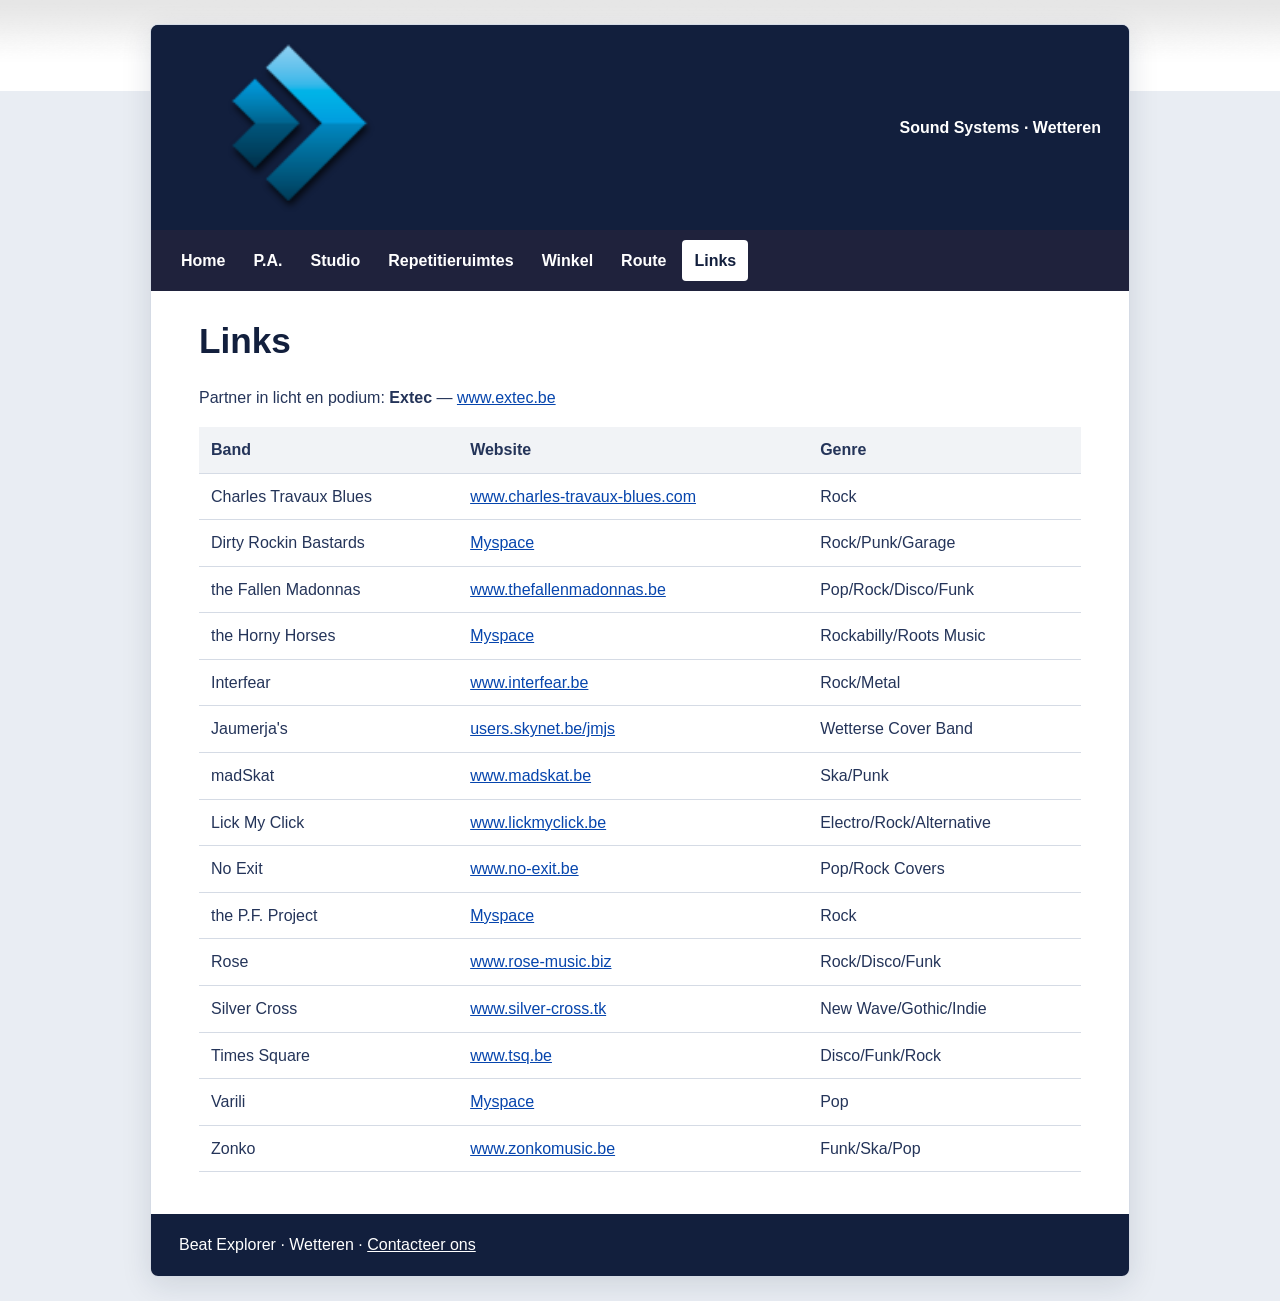
==== links.html @ 3db72b20 "Convert website pages to static HTML for GitHub Pages" ====
<!doctype html>
<html lang="nl-BE">
<head>
  <meta charset="utf-8">
  <meta name="viewport" content="width=device-width, initial-scale=1">
  <meta name="description" content="Muziekpartners en bands verbonden aan Beat Explorer.">
  <title>Links | Beat Explorer</title>
  <link rel="stylesheet" href="css/site.css">
</head>
<body><div class="site-shell">
  <header class="site-header"><a class="brand" href="index.html"><img src="logo.png" alt="Beat Explorer"></a><p>Sound Systems · Wetteren</p></header>
  <nav class="site-nav" aria-label="Hoofdnavigatie"><a href="index.html">Home</a><a href="pa.html">P.A.</a><a href="studio.html">Studio</a><a href="repetitieruimtes.html">Repetitieruimtes</a><a href="winkel.html">Winkel</a><a href="route.html">Route</a><a href="links.html" aria-current="page">Links</a></nav>
  <main class="page-content">
    <h1>Links</h1>
    <p>Partner in licht en podium: <strong>Extec</strong> — <a href="https://www.extec.be" target="_blank" rel="noopener noreferrer">www.extec.be</a></p>
    <div class="table-scroll"><table><thead><tr><th>Band</th><th>Website</th><th>Genre</th></tr></thead><tbody>
      <tr><td>Charles Travaux Blues</td><td><a href="https://www.charles-travaux-blues.com" target="_blank" rel="noopener noreferrer">www.charles-travaux-blues.com</a></td><td>Rock</td></tr>
      <tr><td>Dirty Rockin Bastards</td><td><a href="https://www.myspace.com/thedirtyrockinbastards" target="_blank" rel="noopener noreferrer">Myspace</a></td><td>Rock/Punk/Garage</td></tr>
      <tr><td>the Fallen Madonnas</td><td><a href="https://www.thefallenmadonnas.be" target="_blank" rel="noopener noreferrer">www.thefallenmadonnas.be</a></td><td>Pop/Rock/Disco/Funk</td></tr>
      <tr><td>the Horny Horses</td><td><a href="https://www.myspace.com/thehornyhorses" target="_blank" rel="noopener noreferrer">Myspace</a></td><td>Rockabilly/Roots Music</td></tr>
      <tr><td>Interfear</td><td><a href="https://www.interfear.be" target="_blank" rel="noopener noreferrer">www.interfear.be</a></td><td>Rock/Metal</td></tr>
      <tr><td>Jaumerja's</td><td><a href="https://users.skynet.be/jmjs" target="_blank" rel="noopener noreferrer">users.skynet.be/jmjs</a></td><td>Wetterse Cover Band</td></tr>
      <tr><td>madSkat</td><td><a href="https://www.madskat.be" target="_blank" rel="noopener noreferrer">www.madskat.be</a></td><td>Ska/Punk</td></tr>
      <tr><td>Lick My Click</td><td><a href="https://www.lickmyclick.be" target="_blank" rel="noopener noreferrer">www.lickmyclick.be</a></td><td>Electro/Rock/Alternative</td></tr>
      <tr><td>No Exit</td><td><a href="https://www.no-exit.be" target="_blank" rel="noopener noreferrer">www.no-exit.be</a></td><td>Pop/Rock Covers</td></tr>
      <tr><td>the P.F. Project</td><td><a href="https://www.myspace.com/thepfp" target="_blank" rel="noopener noreferrer">Myspace</a></td><td>Rock</td></tr>
      <tr><td>Rose</td><td><a href="https://www.rose-music.biz" target="_blank" rel="noopener noreferrer">www.rose-music.biz</a></td><td>Rock/Disco/Funk</td></tr>
      <tr><td>Silver Cross</td><td><a href="https://www.silver-cross.tk" target="_blank" rel="noopener noreferrer">www.silver-cross.tk</a></td><td>New Wave/Gothic/Indie</td></tr>
      <tr><td>Times Square</td><td><a href="https://www.tsq.be" target="_blank" rel="noopener noreferrer">www.tsq.be</a></td><td>Disco/Funk/Rock</td></tr>
      <tr><td>Varili</td><td><a href="https://www.myspace.com/varilimusic" target="_blank" rel="noopener noreferrer">Myspace</a></td><td>Pop</td></tr>
      <tr><td>Zonko</td><td><a href="https://www.zonkomusic.be" target="_blank" rel="noopener noreferrer">www.zonkomusic.be</a></td><td>Funk/Ska/Pop</td></tr>
    </tbody></table></div>
  </main>
  <footer class="site-footer">Beat Explorer · Wetteren · <a href="mailto:beat.explorer@pandora.be">Contacteer ons</a></footer>
</div></body>
</html>
---- css/site.css ----
/* Static GitHub Pages styles for Beat Explorer */
:root {
  color-scheme: light;
  --navy: #121f3d;
  --blue: #243459;
  --orange: #ed7600;
  --paper: #fff;
  --muted: #f1f3f6;
}

* { box-sizing: border-box; }
html { min-width: 320px; }
body {
  margin: 0;
  padding: 24px;
  background: #e9edf3 url("../images/bg.gif") repeat-x top;
  color: var(--blue);
  font: 16px/1.6 Arial, Helvetica, sans-serif;
}
a { color: #0645ad; }
a:hover, a:focus-visible { color: var(--orange); }
.site-shell {
  width: min(100%, 980px);
  margin: 0 auto;
  overflow: hidden;
  background: var(--paper);
  border: 1px solid #d5dbe5;
  border-radius: 8px;
  box-shadow: 0 8px 30px rgb(18 31 61 / 12%);
}
.site-header {
  min-height: 120px;
  display: flex;
  align-items: center;
  justify-content: space-between;
  gap: 20px;
  padding: 18px 28px;
  background: var(--navy) url("../images/bg_header.gif") center/cover no-repeat;
  color: #fff;
}
.brand { display: inline-flex; align-items: center; }
.brand img { display: block; width: min(220px, 52vw); height: auto; }
.site-header p { margin: 0; font-weight: 700; }
.site-nav {
  display: flex;
  flex-wrap: wrap;
  gap: 4px;
  padding: 10px 18px;
  background: var(--navy) url("../images/bg_navigation.gif") center/auto 100% repeat-x;
}
.site-nav a {
  padding: 8px 12px;
  border-radius: 4px;
  color: #fff;
  font-weight: 700;
  text-decoration: none;
}
.site-nav a:hover, .site-nav a:focus-visible, .site-nav a[aria-current="page"] {
  background: #fff;
  color: var(--navy);
}
.page-content { min-height: 360px; padding: 28px clamp(20px, 5vw, 48px) 42px; }
h1, h2 { line-height: 1.25; color: var(--navy); }
h1 { margin: 0 0 22px; font-size: clamp(1.7rem, 3vw, 2.2rem); }
h2 { margin-top: 1.7em; font-size: 1.3rem; }
.page-content p { max-width: 75ch; }
.page-content li { margin: 0.35em 0; }
.contact-card { margin: 30px 0 20px; padding: 20px 24px; border-left: 4px solid var(--orange); background: var(--muted); }
.contact-card h2 { margin-top: 0; }
address { font-style: normal; }
.content-with-gallery { display: grid; grid-template-columns: minmax(0, 1fr) 150px; gap: 28px; align-items: start; }
.gallery { display: grid; gap: 12px; }
.gallery img { display: block; width: 100%; height: auto; border: 1px solid #d5dbe5; }
.gallery a:focus-visible { outline: 3px solid var(--orange); }
.brand-grid { display: grid; grid-template-columns: repeat(auto-fit, minmax(180px, 1fr)); gap: 12px; margin: 22px 0; }
.brand-grid a { display: flex; min-height: 92px; align-items: center; gap: 14px; padding: 12px; border: 1px solid #d5dbe5; border-radius: 5px; background: #fff; font-weight: 700; text-decoration: none; }
.brand-grid a:hover { background: var(--muted); }
.brand-grid img { width: 60px; height: 60px; object-fit: contain; }
.map-gallery { display: grid; grid-template-columns: repeat(auto-fit, minmax(180px, 1fr)); gap: 12px; }
.map-gallery img { width: 100%; height: auto; border: 1px solid #d5dbe5; }
.table-scroll { overflow-x: auto; }
table { width: 100%; border-collapse: collapse; }
th, td { padding: 10px 12px; border-bottom: 1px solid #d5dbe5; text-align: left; vertical-align: top; }
th { background: var(--muted); }
.site-footer { padding: 18px 28px; background: var(--navy); color: #fff; }
.site-footer a { color: #fff; }
hr { margin: 26px 0; border: 0; border-top: 1px solid #c8cfda; }
@media (max-width: 650px) {
  body { padding: 10px; }
  .site-header { min-height: 96px; padding: 14px 18px; }
  .site-header p { max-width: 120px; text-align: right; font-size: 0.9rem; }
  .site-nav { padding: 8px; gap: 2px; }
  .site-nav a { padding: 7px 9px; font-size: 0.92rem; }
  .content-with-gallery { grid-template-columns: 1fr; }
  .gallery { grid-template-columns: repeat(2, minmax(0, 1fr)); }
}
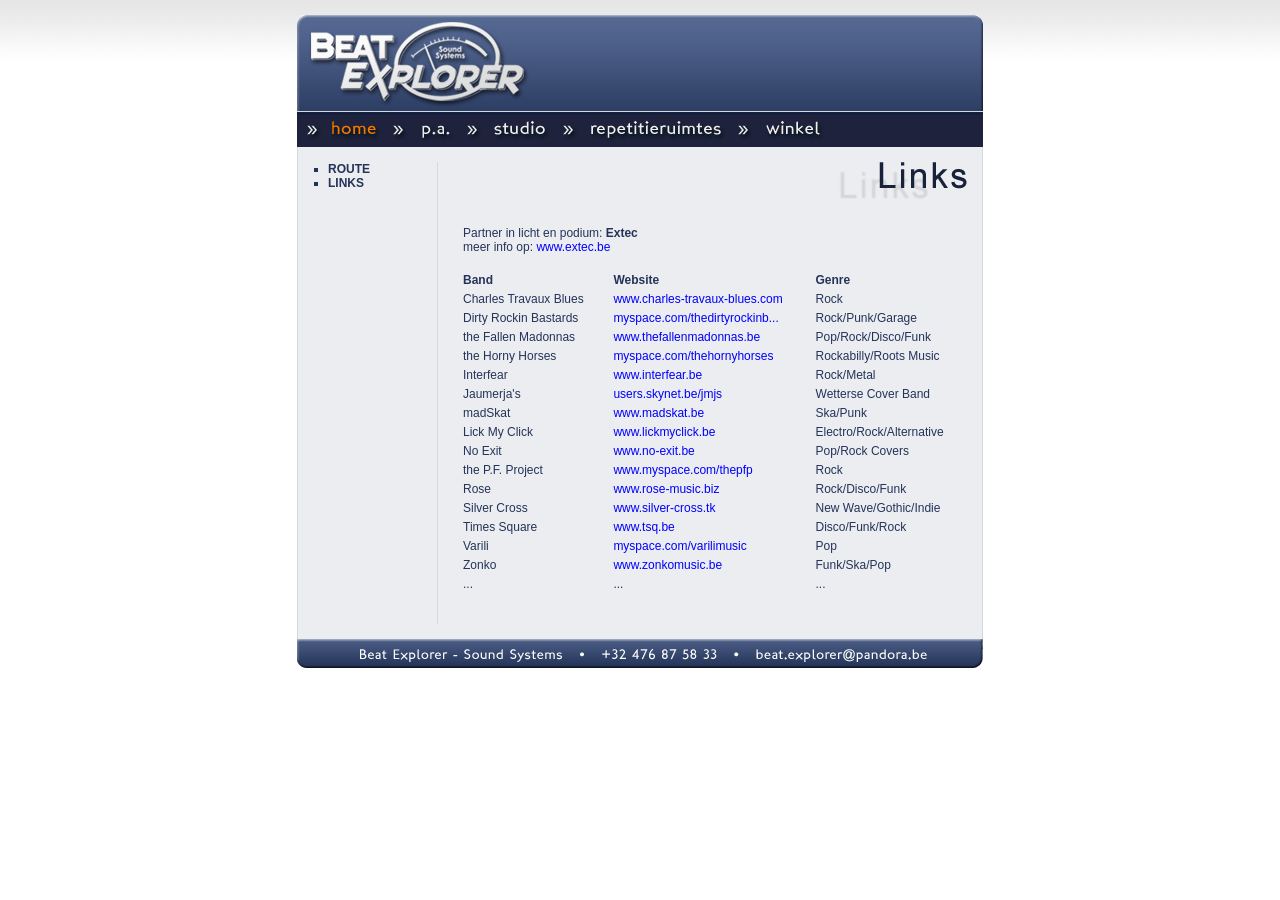
==== commit 0b771f1c: "Add files via upload" ====
--- a/links.html
+++ b/links.html
@@ -1,36 +1,172 @@
-<!doctype html>
-<html lang="nl-BE">
+<!DOCTYPE html PUBLIC "-//W3C//DTD XHTML 1.0 Strict//EN"
+        "http://www.w3.org/TR/xhtml1/DTD/xhtml1-strict.dtd">
+<html xmlns="http://www.w3.org/1999/xhtml" lang="en">
 <head>
-  <meta charset="utf-8">
-  <meta name="viewport" content="width=device-width, initial-scale=1">
-  <meta name="description" content="Muziekpartners en bands verbonden aan Beat Explorer.">
-  <title>Links | Beat Explorer</title>
-  <link rel="stylesheet" href="css/site.css">
+<meta http-equiv="Content-Language" content="nl-be">
+<meta http-equiv="Content-Type" content="text/html; charset=windows-1252">
+<title>Beat Explorer • Sound Systems</title>
+<META name="keywords" content="beat, explorer, beat explorer, germain, wetteren, p.a., verhuur, studio, repetitieruimtes, winkel, verkoop, muziek, dealer, belgie, Ludwig Drums, G&L, Ashdown, Sennheiser, Koch, Lakland, London City, Shure, RCF Sound Systems, Evans, Drumheads, Zildjian, Istanbul, Ibanez, D'Addario Strings, Stagg, Hoshino Benelux, EMD Music, JIC">
+<META name="description" content="Beat Explorer is een all-round muziekbedrijfje in het centrum van Wetteren.">
+<link rel="stylesheet" href="css/lightbox.css" type="text/css" media="screen" />
+<script src="js/prototype.js" type="text/javascript"></script>
+<script src="js/scriptaculous.js?load=effects,builder" type="text/javascript"></script>
+<script src="js/lightbox.js" type="text/javascript"></script>
+<link rel="StyleSheet" href="css/beatexplorer.css" type="text/css">
 </head>
-<body><div class="site-shell">
-  <header class="site-header"><a class="brand" href="index.html"><img src="logo.png" alt="Beat Explorer"></a><p>Sound Systems · Wetteren</p></header>
-  <nav class="site-nav" aria-label="Hoofdnavigatie"><a href="index.html">Home</a><a href="pa.html">P.A.</a><a href="studio.html">Studio</a><a href="repetitieruimtes.html">Repetitieruimtes</a><a href="winkel.html">Winkel</a><a href="route.html">Route</a><a href="links.html" aria-current="page">Links</a></nav>
-  <main class="page-content">
-    <h1>Links</h1>
-    <p>Partner in licht en podium: <strong>Extec</strong> — <a href="https://www.extec.be" target="_blank" rel="noopener noreferrer">www.extec.be</a></p>
-    <div class="table-scroll"><table><thead><tr><th>Band</th><th>Website</th><th>Genre</th></tr></thead><tbody>
-      <tr><td>Charles Travaux Blues</td><td><a href="https://www.charles-travaux-blues.com" target="_blank" rel="noopener noreferrer">www.charles-travaux-blues.com</a></td><td>Rock</td></tr>
-      <tr><td>Dirty Rockin Bastards</td><td><a href="https://www.myspace.com/thedirtyrockinbastards" target="_blank" rel="noopener noreferrer">Myspace</a></td><td>Rock/Punk/Garage</td></tr>
-      <tr><td>the Fallen Madonnas</td><td><a href="https://www.thefallenmadonnas.be" target="_blank" rel="noopener noreferrer">www.thefallenmadonnas.be</a></td><td>Pop/Rock/Disco/Funk</td></tr>
-      <tr><td>the Horny Horses</td><td><a href="https://www.myspace.com/thehornyhorses" target="_blank" rel="noopener noreferrer">Myspace</a></td><td>Rockabilly/Roots Music</td></tr>
-      <tr><td>Interfear</td><td><a href="https://www.interfear.be" target="_blank" rel="noopener noreferrer">www.interfear.be</a></td><td>Rock/Metal</td></tr>
-      <tr><td>Jaumerja's</td><td><a href="https://users.skynet.be/jmjs" target="_blank" rel="noopener noreferrer">users.skynet.be/jmjs</a></td><td>Wetterse Cover Band</td></tr>
-      <tr><td>madSkat</td><td><a href="https://www.madskat.be" target="_blank" rel="noopener noreferrer">www.madskat.be</a></td><td>Ska/Punk</td></tr>
-      <tr><td>Lick My Click</td><td><a href="https://www.lickmyclick.be" target="_blank" rel="noopener noreferrer">www.lickmyclick.be</a></td><td>Electro/Rock/Alternative</td></tr>
-      <tr><td>No Exit</td><td><a href="https://www.no-exit.be" target="_blank" rel="noopener noreferrer">www.no-exit.be</a></td><td>Pop/Rock Covers</td></tr>
-      <tr><td>the P.F. Project</td><td><a href="https://www.myspace.com/thepfp" target="_blank" rel="noopener noreferrer">Myspace</a></td><td>Rock</td></tr>
-      <tr><td>Rose</td><td><a href="https://www.rose-music.biz" target="_blank" rel="noopener noreferrer">www.rose-music.biz</a></td><td>Rock/Disco/Funk</td></tr>
-      <tr><td>Silver Cross</td><td><a href="https://www.silver-cross.tk" target="_blank" rel="noopener noreferrer">www.silver-cross.tk</a></td><td>New Wave/Gothic/Indie</td></tr>
-      <tr><td>Times Square</td><td><a href="https://www.tsq.be" target="_blank" rel="noopener noreferrer">www.tsq.be</a></td><td>Disco/Funk/Rock</td></tr>
-      <tr><td>Varili</td><td><a href="https://www.myspace.com/varilimusic" target="_blank" rel="noopener noreferrer">Myspace</a></td><td>Pop</td></tr>
-      <tr><td>Zonko</td><td><a href="https://www.zonkomusic.be" target="_blank" rel="noopener noreferrer">www.zonkomusic.be</a></td><td>Funk/Ska/Pop</td></tr>
-    </tbody></table></div>
-  </main>
-  <footer class="site-footer">Beat Explorer · Wetteren · <a href="mailto:beat.explorer@pandora.be">Contacteer ons</a></footer>
-</div></body>
+
+<body>
+
+<div align="center">
+  <table border="0" cellpadding="0" cellspacing="0" width="686">
+  <tr><td background="images/bg_header.gif"><img border="0" src="images/header.gif" width="686" height="97" /></td></tr>
+    <tr>
+      <td bgcolor="#121F3D" align="left" background="images/bg_navigation.gif">
+      		<img border="0" src="images/btn_spacer.gif" width="30" height="29"><a href="index.html" onMouseOver="document.home.src='images/btn_home_hover.gif';" onMouseOut="document.home.src='images/btn_home_hover.gif';"><img src="images/btn_home_hover.gif" border="0" width="53" height="29" name="home"></a>
+      		<img border="0" src="images/btn_spacer.gif" width="30" height="29">
+			<a href="pa.html" onMouseOver="document.pa.src='images/btn_pa_hover.gif';" onMouseOut="document.pa.src='images/btn_pa.gif';"><img src="images/btn_pa.gif" border="0" width="37" height="29" name="pa"></a>
+      		<img border="0" src="images/btn_spacer.gif" width="30" height="29">
+			<a href="studio.html" onMouseOver="document.studio.src='images/btn_studio_hover.gif';" onMouseOut="document.studio.src='images/btn_studio.gif';"><img src="images/btn_studio.gif" border="0" width="59" height="29" name="studio"></a>
+      		<img border="0" src="images/btn_spacer.gif" width="30" height="29">
+			<a href="repetitieruimtes.html" onMouseOver="document.repetitieruimtes.src='images/btn_repetitieruimtes_hover.gif';" onMouseOut="document.repetitieruimtes.src='images/btn_repetitieruimtes.gif';"><img src="images/btn_repetitieruimtes.gif" border="0" width="139" height="29" name="repetitieruimtes"></a>
+      		<img border="0" src="images/btn_spacer.gif" width="30" height="29">
+			<a href="winkel.html" onMouseOver="document.winkel.src='images/btn_winkel_hover.gif';" onMouseOut="document.winkel.src='images/btn_winkel.gif';"><img src="images/btn_winkel.gif" border="0" width="62" height="29" name="winkel"></a>
+      	</td>
+    </tr>
+    <tr>
+      <td background="images/bg_content.gif">
+        <table border="0" cellpadding="0" cellspacing="0" width="686">
+          <tr>
+            <td width="150" valign="top">
+            	<div id="leftmenu">
+                    <ul>
+                    <li><a href="route.html"><strong>ROUTE</strong></a></li>
+                    <li><a href="links.html"><strong>LINKS</strong></a></li>
+                    </ul>
+                 <br>
+            	</div>
+   		     </td>
+            <td width="536" valign="top">
+            	<div id="content">
+                <p align="right">
+                <img border="0" src="images/title_links.gif" width="350" height="44"></p>
+<table border="0" cellpadding="0" cellspacing="5" width="510">
+  <tr>
+    <td colspan="3">
+	Partner in licht en podium: <b>Extec</b><br />
+	meer info op: <a href="http://www.extec.be" target="_blank">www.extec.be</a><br />
+	<br />
+	</td>
+  </tr>
+  <tr>
+    <td width="156" valign="middle"><b>Band</b></td>
+    <td width="201" valign="middle"><b>Website</b></td>
+    <td width="133" align="right" valign="middle"><b>Genre</b></td>
+  </tr>
+  <tr>
+    <td valign="middle">Charles Travaux Blues</td>
+    <td valign="middle"><a href="http://www.charles-travaux-blues.com" target="_blank">www.charles-travaux-blues.com</a></td>
+    <td align="right" valign="middle">Rock</td>
+  </tr>
+  <tr>
+    <td valign="middle">Dirty Rockin Bastards</td>
+    <td valign="middle"><a href="http://www.myspace.com/thedirtyrockinbastards" target="_blank">myspace.com/thedirtyrockinb...</a></td>
+    <td align="right" valign="middle">Rock/Punk/Garage</td>
+  </tr>
+  <tr>
+    <td valign="middle">the Fallen Madonnas</td>
+    <td valign="middle"><a href="http://www.thefallenmadonnas.be" target="_blank">www.thefallenmadonnas.be</a></td>
+    <td align="right" valign="middle">Pop/Rock/Disco/Funk</td>
+  </tr>
+  <tr>
+    <td valign="middle">the Horny Horses</td>
+    <td valign="middle"><a href="http://www.myspace.com/thehornyhorses" target="_blank">myspace.com/thehornyhorses</a></td>
+    <td align="right" valign="middle">Rockabilly/Roots Music</td>
+  </tr>
+  <tr>
+    <td valign="middle">Interfear</td>
+    <td valign="middle"><a href="http://www.interfear.be" target="_blank">www.interfear.be</a></td>
+    <td align="right" valign="middle">Rock/Metal</td>
+  </tr>
+  <tr>
+    <td valign="middle">Jaumerja's</td>
+    <td valign="middle"><a href="http://users.skynet.be/jmjs" target="_blank">users.skynet.be/jmjs</a></td>
+    <td align="right" valign="middle">Wetterse Cover Band</td>
+  </tr>
+  <tr>
+    <td valign="middle">madSkat</td>
+    <td valign="middle"><a href="http://www.madskat.be" target="_blank">www.madskat.be</a></td>
+    <td align="right" valign="middle">Ska/Punk</td>
+  </tr>
+  <tr>
+    <td valign="middle">Lick My Click</td>
+    <td valign="middle"><a href="http://www.lickmyclick.be" target="_blank">www.lickmyclick.be</a></td>
+    <td align="right" valign="middle">Electro/Rock/Alternative</td>
+  </tr>
+  <tr>
+    <td valign="middle">No Exit</td>
+    <td valign="middle"><a href="http://www.no-exit.be" target="_blank">www.no-exit.be</a></td>
+    <td align="right" valign="middle">Pop/Rock Covers</td>
+  </tr>
+  <tr>
+    <td valign="middle">the P.F. Project</td>
+    <td valign="middle"><a href="http://www.myspace.com/thepfp" target="_blank">www.myspace.com/thepfp</a></td>
+    <td align="right" valign="middle">Rock</td>
+  </tr>
+  <tr>
+    <td valign="middle">Rose</td>
+    <td valign="middle"><a href="http://www.rose-music.biz" target="_blank">www.rose-music.biz</a></td>
+    <td align="right" valign="middle">Rock/Disco/Funk</td>
+  </tr>
+  <tr>
+    <td valign="middle">Silver Cross</td>
+    <td valign="middle"><a href="http://www.silver-cross.tk" target="_blank">www.silver-cross.tk</a></td>
+    <td align="right" valign="middle">New Wave/Gothic/Indie</td>
+  </tr>
+  <tr>
+    <td valign="middle">Times Square</td>
+    <td valign="middle"><a href="http://www.tsq.be" target="_blank">www.tsq.be</a></td>
+    <td align="right" valign="middle">Disco/Funk/Rock</td>
+  </tr>
+  <tr>
+    <td valign="middle">Varili</td>
+    <td valign="middle"><a href="http://www.myspace.com/varilimusic" target="_blank">myspace.com/varilimusic</a></td>
+    <td align="right" valign="middle">Pop</td>
+  </tr>
+  <tr>
+    <td valign="middle">Zonko</td>
+    <td valign="middle"><a href="http://www.zonkomusic.be" target="_blank">www.zonkomusic.be</a></td>
+    <td align="right" valign="middle">Funk/Ska/Pop</td>
+  </tr>
+  <tr>
+    <td valign="middle">...</td>
+    <td valign="middle">...</td>
+    <td align="right" valign="middle">...</td>
+  </tr>
+</table>
+<br><br>
+
+
+            	</div>
+            </td>
+          </tr>
+        </table>
+      </td>
+    </tr>
+    <tr>
+      <td><map name="mail">
+        <area href="mailto:beat.explorer@pandora.be" shape="rect" coords="458, 9, 633, 24"></map><img border="0" src="images/footer.gif" width="686" height="29" usemap="#mail"></td>
+    </tr>
+  </table>
+</div>
+<script type="text/javascript">
+var gaJsHost = (("https:" == document.location.protocol) ? "https://ssl." : "http://www.");
+document.write(unescape("%3Cscript src='" + gaJsHost + "google-analytics.com/ga.js' type='text/javascript'%3E%3C/script%3E"));
+</script>
+<script type="text/javascript">
+var pageTracker = _gat._getTracker("UA-5914687-1");
+pageTracker._trackPageview();
+</script>
+</body>
+
 </html>
+
--- a/css/beatexplorer.css
+++ b/css/beatexplorer.css
@@ -0,0 +1,101 @@
+/* CSS Document */
+
+body {
+background-image:url(../images/bg.gif);
+background-position:top;
+background-repeat:repeat-x;
+background-color:#FFFFFF;
+margin: 0px;
+padding: 15px;
+font-family:Arial, Helvetica, sans-serif;
+font-size:12px;
+color: #243459;
+}
+
+#content {
+padding: 0px 15px;
+margin: 15px 0px;
+border-left: 1px solid #D4D8DF;
+font-size:12px;
+font-family:Arial, Helvetica, sans-serif;
+text-align:left;
+}
+
+#content ul{
+margin-left:5px;
+padding-left:5px;
+}
+
+#content li{
+font-weight: normal;
+padding-left: 0px;
+}
+
+#content table, td{
+font-size:12px;
+font-family:Arial, Helvetica, sans-serif;
+text-align:left;
+}
+
+#content a:link, #content a:visited {
+text-decoration:none;
+color: #00F;
+}
+
+#content a:hover{
+text-decoration:underline;
+color:#F27800;
+}
+
+#content table, td ul{
+margin-left:5px;
+padding-left:5px;
+font-size:12px;
+font-family:Arial, Helvetica, sans-serif;
+text-align:left;
+}
+
+#content table, td li{
+font-weight: normal;
+padding-left: 0px;
+padding-right: 15px;
+font-family:Arial, Helvetica, sans-serif;
+text-align:left;
+}
+
+
+#leftmenu {
+padding: 0px 15px;
+margin: 15px 0px;
+font-size:12px;
+text-align:left;
+}
+
+#leftmenu ul, li{
+list-style-type:square;
+padding: 0px;
+margin: 0 0 0 8px;
+font-size:12px;
+font-weight: bold;
+color: #243459;
+}
+
+#leftmenu ul, li a{
+color: #243459;
+text-decoration:none;
+}
+
+#leftmenu ul, li a:visited{
+color: #243459;
+text-decoration:none;
+}
+
+#leftmenu ul, li a:hover{
+color: #ED7600;
+text-decoration:underline;
+}
+
+#leftmenu ul, li a:active{
+color: #ED7600;
+text-decoration:none;
+}
